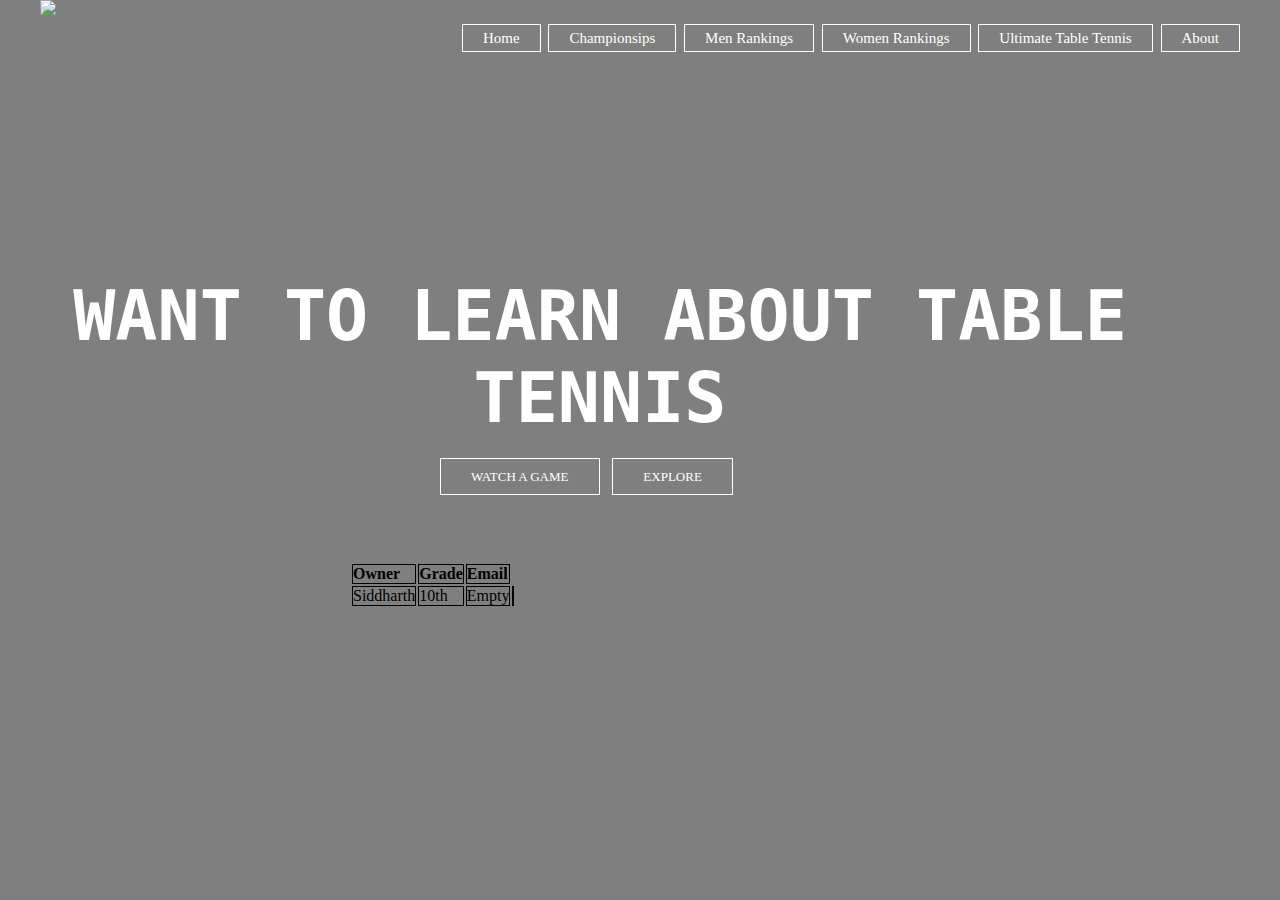
==== index.html @ 97edfe62 "Add files via upload" ====
<!DOCTYPE html>
<html>
  <head>
  <title> Table Tennis</title>
  <link href="style.css" rel="stylesheet" type="text/css">
  <link rel="shortcut icon" type="image.png" href="favicon.png">
  </head>
  <body>
    <header>
      <div class="row">
        <div class="logo">
          <img src="logo.png">
        </div>
        <ul class="main-nav">
          <li class="active"><a href=""> Home</a></li>
          <li><a href=""> Championsips</a></li>
          <li><a href=""> Men Rankings</a></li>
          <li><a href=""> Women Rankings</a></li>
          <li><a href=""> Ultimate Table Tennis</a></li>
          <li><a href=""> About</a></li>
        </ul>
        </div>
        <div class="hero">
          <h1>Want to Learn about Table Tennis</h1>
          <div class="button">
            <a href="https://www.youtube.com/watch?v=nd40lIYtQmA" class="btn btn-one"> Watch a Game</a>
            <a href="https://pingpongruler.com/table-tennis-beginners-guide/" class="btn btn-two"> Explore</a>
          </div>
        </div>
      <table>
      <tr>
        <th>Owner</th>
        <th>Grade</th>
        <th>Email</th>
      </tr>
      <tr>
        <td>Siddharth</td>
        <td>10th</td>
        <td>Empty<td
      </tr>
   
    </table>
    </header>
  </body>
</html>
---- style.css ----
*
{
  margin: 0;
  padding: 0;
}

header
{
  background-image:linear-gradient(rgba(0,0,0,0.5),rgba(0,0,0,0.5)), url(tt.png);
  height: 100vh;
  background-size: cover;
  background-position: center;
}

.main-nav
{
  float: right;
  list-style: none;
  margin-top:  30px;
}

.main-nav li
{
  display: inline-block;
}

.main-nav li a
{
  color: white;
  text-decoration: none;
  padding: 5px 20px;
  font-family: "Times New Roman", sans-serif;
  font-size: 15px;
  border: 1px solid white
}


.logo img
{
  width: 150px;
  height: auto;
  float: left;
}

body
{
  font-family: monospace;
}

.row
{
  width: 1200px;
  margin: auto;
}

.hero
{
  position: absolute;
  width: 1200px;
  margin-left: 0;
  margin-right: 0;
}

h1
{
  color: white;
  text-transform: uppercase;
  font-size: 70px;
  text-align: center;
  margin-top: 275px;
}

.button
{
  margin-top: 30px;
  margin-left: 440px;
}

.btn
{
  border: 1px solid white;
  padding: 10px 30px;
  color: white;
  text-decoration: none;
  margin-right: 5px;
  font-size: 13px;
  text-transform: uppercase;
  font-family: "Times New Roman", sans-serif;
}

.btn-one:hover
{
  background-color: red;
  transition: all 0.3s ease-in;
}

.btn-two:hover
{
  background-color: black;
  transition: all 0.3s ease-in;
}

table
{
  padding-top: 515px;
  padding-left: 350px;
  width: 400px;
}

th
{
  text-align: left;
}

 th, td
{
  border: 1px solid #000;
  font-family: "Times New Roman", sans-serif;
}
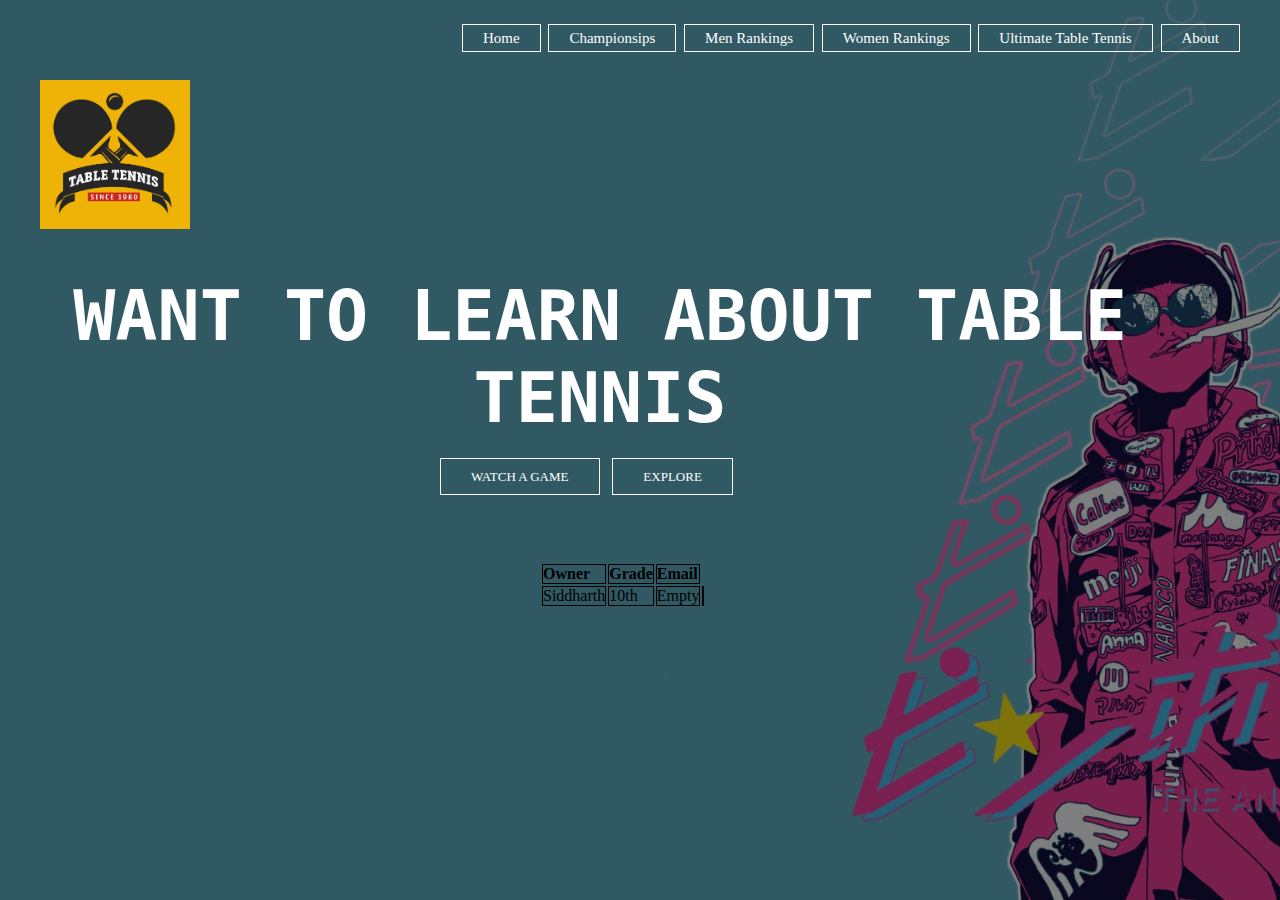
==== commit 8c3dfdb0: "Add files via upload" ====
--- a/index.html
+++ b/index.html
@@ -4,6 +4,9 @@
   <title> Table Tennis</title>
   <link href="style.css" rel="stylesheet" type="text/css">
   <link rel="shortcut icon" type="image.png" href="favicon.png">
+  <meta name="author" content="siddharth dileep">
+  <meta name="description" content="GOOGLE CODEIN Challenge">
+  <meta name="keywords" content="ping pong, table tennis, learn table tennis">
   </head>
   <body>
     <header>
--- a/style.css
+++ b/style.css
@@ -37,6 +37,7 @@
 
 .logo img
 {
+  padding-top: 80px;
   width: 150px;
   height: auto;
   float: left;
